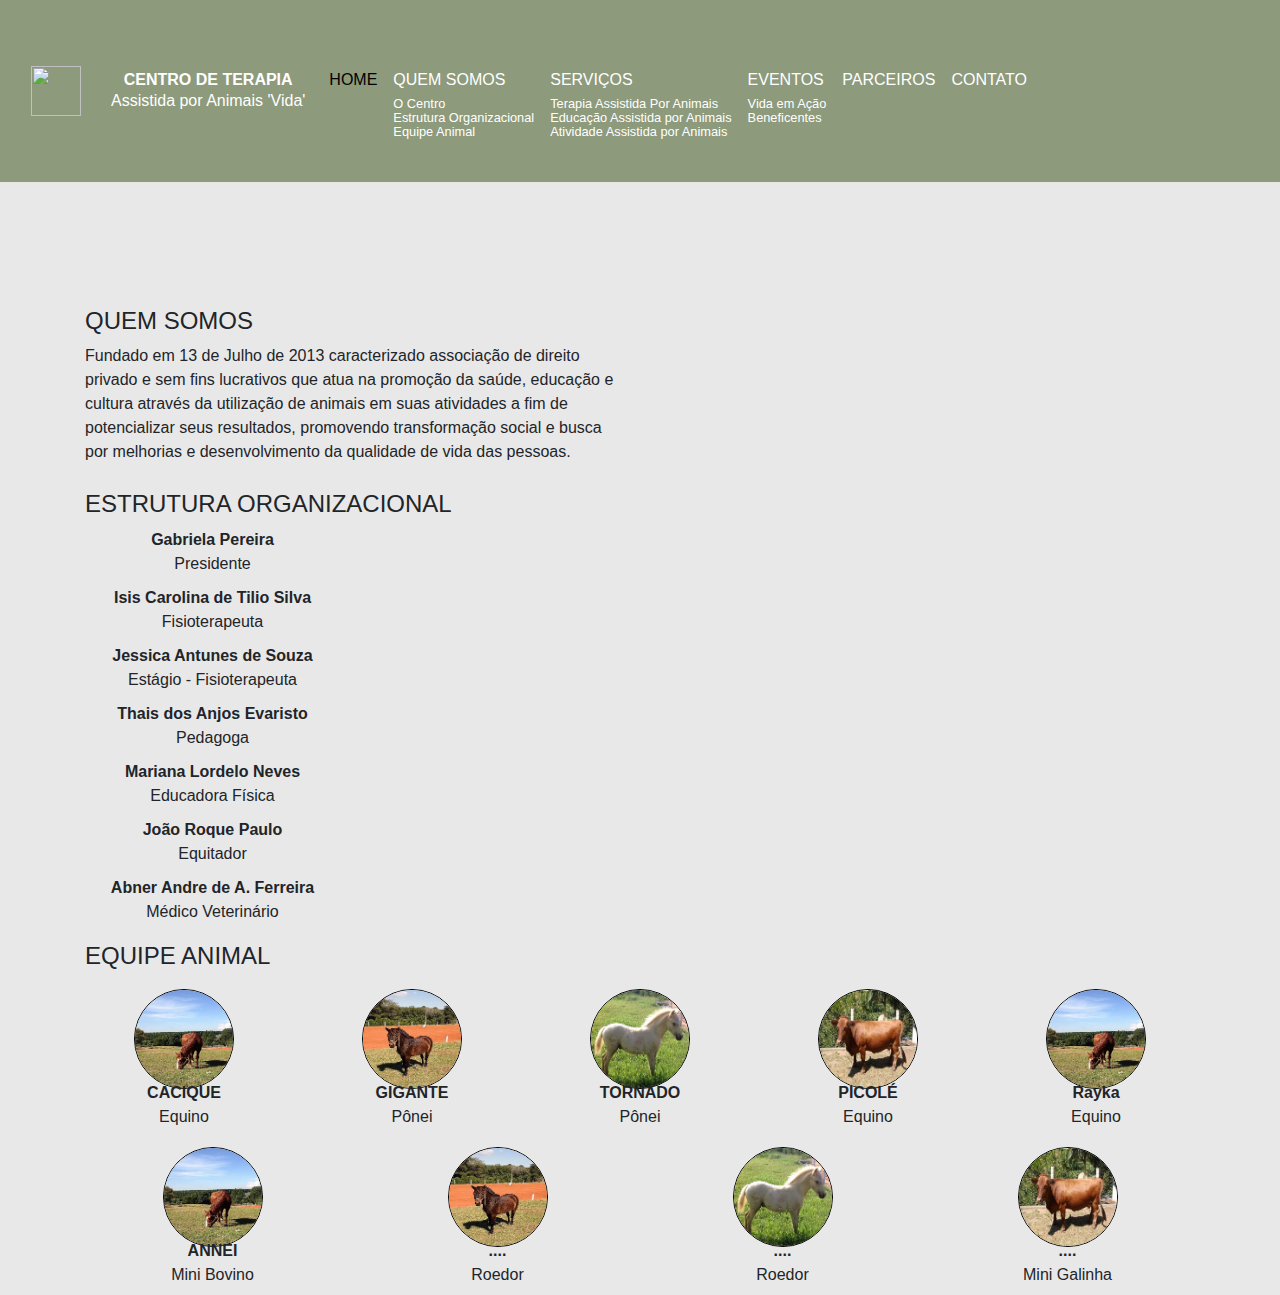
==== about.html @ 1144503c "1st commit" ====
<!DOCTYPE html>
<html>
  <head>
    <meta charset="UTF-8">
    <meta name="viewport" content="width=device-width, initial-scale=1">
    <title>
      Centro de Terapia
    </title>
    <link rel="stylesheet" type="text/css" href="styles/styles.css">
    <link rel="stylesheet" href="https://maxcdn.bootstrapcdn.com/bootstrap/4.0.0/css/bootstrap.min.css" integrity="sha384-Gn5384xqQ1aoWXA+058RXPxPg6fy4IWvTNh0E263XmFcJlSAwiGgFAW/dAiS6JXm" crossorigin="anonymous">
    <script
			  src="https://code.jquery.com/jquery-3.3.1.min.js"
			  integrity="sha256-FgpCb/KJQlLNfOu91ta32o/NMZxltwRo8QtmkMRdAu8="
			  crossorigin="anonymous"></script>
    <script 
      src="https://maxcdn.bootstrapcdn.com/bootstrap/4.0.0/js/bootstrap.min.js" 
      integrity="sha384-JZR6Spejh4U02d8jOt6vLEHfe/JQGiRRSQQxSfFWpi1MquVdAyjUar5+76PVCmYl" 
      crossorigin="anonymous">
    </script>
    <script type="text/javascript">
      $(function(){
      $("#header").load("header.html"); 
      });
    </script>
  </head>
  <body>
    <div>
      <div id="header"></div>
      <div class="body">
        <div class="container">
          <div class="content">
            <div class="row">
              <div class="col-6">
                <h4>QUEM SOMOS</h4>
                <p>
                  Fundado em 13 de Julho de 2013 caracterizado associação de direito privado
                  e sem fins lucrativos que atua na promoção da saúde, educação e cultura
                  através da utilização de animais em suas atividades a fim de potencializar
                  seus resultados, promovendo transformação social e busca por melhorias
                  e desenvolvimento da qualidade de vida das pessoas.
                </p>
              </div>
            </div>
          </div>
          <div class="content-list">
            <div class="row">
              <div class="col-6">
                <h4>ESTRUTURA ORGANIZACIONAL</h4>
              </div>
            </div>
            <div class="row">
              <div class="col-3 line-height-small text-center">
                <p class="font-weight-bold">Gabriela Pereira</p>  
                <p>Presidente</p>  
              </div>
            </div>
            <div class="row">
                <div class="col-3 line-height-small text-center">
                  <p class="font-weight-bold">Isis Carolina de Tilio Silva</p>
                  <p>Fisioterapeuta</p>  
                </div>
              </div>
            <div class="row">
              <div class="col-3 line-height-small text-center">
                <p class="font-weight-bold">Jessica Antunes de Souza</p>
                <p>Estágio - Fisioterapeuta</p>  
              </div>
            </div>
            <div class="row">
              <div class="col-3 line-height-small text-center">
                <p class="font-weight-bold">Thais dos Anjos Evaristo</p>
                <p>Pedagoga</p>  
              </div>
            </div>
            <div class="row">
              <div class="col-3 line-height-small text-center">
                <p class="font-weight-bold">Mariana Lordelo Neves</p>
                <p>Educadora Física</p>  
              </div>
            </div>
            <div class="row">
              <div class="col-3 line-height-small text-center">
                <p class="font-weight-bold">João Roque Paulo</p>
                <p>Equitador</p>  
              </div>
            </div>
            <div class="row">
              <div class="col-3 line-height-small text-center">
                <p class="font-weight-bold">Abner Andre de A. Ferreira</p>
                <p>Médico Veterinário</p>  
              </div>
            </div>
          </div>
          <div class="content-list">
            <div class="row">
              <div class="col-6">
                <h4>EQUIPE ANIMAL</h4>
              </div>
            </div>
            <div class="row">
              <div class="col avatar-description">
                <img class="avatar" src="images/01.jpg" />
                <p class="font-weight-bold">CACIQUE</p>
                <p>Equino</p>
              </div>
              <div class="col avatar-description">
                <img class="avatar" src="images/02.jpg" />
                <p class="font-weight-bold">GIGANTE</p>
                <p>Pônei</p>
              </div>
              <div class="col avatar-description">
                <img class="avatar" src="images/03.jpg" />
                <p class="font-weight-bold">TORNADO</p>
                <p>Pônei</p>
              </div>
              <div class="col avatar-description">
                <img class="avatar" src="images/04.jpg" />
                <p class="font-weight-bold">PICOLÉ</p>
                <p>Equino</p>
              </div>
              <div class="col avatar-description">
                <img class="avatar" src="images/01.jpg" />
                <p class="font-weight-bold">Rayka</p>
                <p>Equino</p>
              </div>
            </div>
            <div class="row">
              <div class="col avatar-description">
                <img class="avatar" src="images/01.jpg" />
                <p class="font-weight-bold">ANNEI</p>
                <p>Mini Bovino</p>
              </div>
              <div class="col avatar-description">
                <img class="avatar" src="images/02.jpg" />
                <p class="font-weight-bold">....</p>
                <p>Roedor</p>
              </div>
              <div class="col avatar-description">
                <img class="avatar" src="images/03.jpg" />
                <p class="font-weight-bold">....</p>
                <p>Roedor</p>
              </div>
              <div class="col avatar-description">
                <img class="avatar" src="images/04.jpg" />
                <p class="font-weight-bold">....</p>
                <p>Mini Galinha</p>
              </div>
            </div>
          </div>
        </div>
      </div>
    </div>
  </body>
</html>
---- styles/styles.css ----
body {
  background-color: rgb(233, 232, 232)  !important;
  height: 100%;
}
.site-header{
  background-color:rgb(141, 154, 124);
}
.site-header .white-text {
  color: white !important;
}
.nav-link {
  color: white !important;
}
.nav-link:hover {
  color: black !important;
}
.active .nav-link {
  color: black !important;
}
.logo-text{
  font-size: 1.0rem;
  text-align: center;
  padding-left: 0px;
  line-height: 0.8rem;
}
.line-height-small{
  line-height: 0.5rem;
}
.head-picture{
  text-align: center;
  margin: 0 auto;
}
.content{
  padding-top: 75px;
}
.content .row {
  padding-top: 50px;
}
.content-list .row {
  padding-top: 10px;
}

.nav-item {
  line-height: 1.1;
}

.nav-item .small {
  font-size: 0.8rem;
  padding-top: 0 !important;
  padding-bottom: 0 !important;
}
.pt40 {
  padding-top: 55px !important;
  padding-bottom: 0px !important;
}

.avatar {
  height: 100px;
  width: 100px;
  border-radius: 50%;
  border: 1px solid black;
}

.avatar-description {
  text-align: center;
}

.avatar-description p{
  line-height: 0.5rem;
  text-align: center;
}
.avatar-description p:first{
  padding-top: 10px;
}

.contact-form {
  width: 400px;
}

.contact-form input {
  width: 100%;
  border: none;
  background-color: white;
}
.contact-form textarea {
  width: 100%;
  height: 150px;
  border: none;
  background-color: white;
}

.contact-form .button-submit {
  margin-top: 10px;
  background-color: lightcoral;
  width: 70px;
  text-align: center;
}
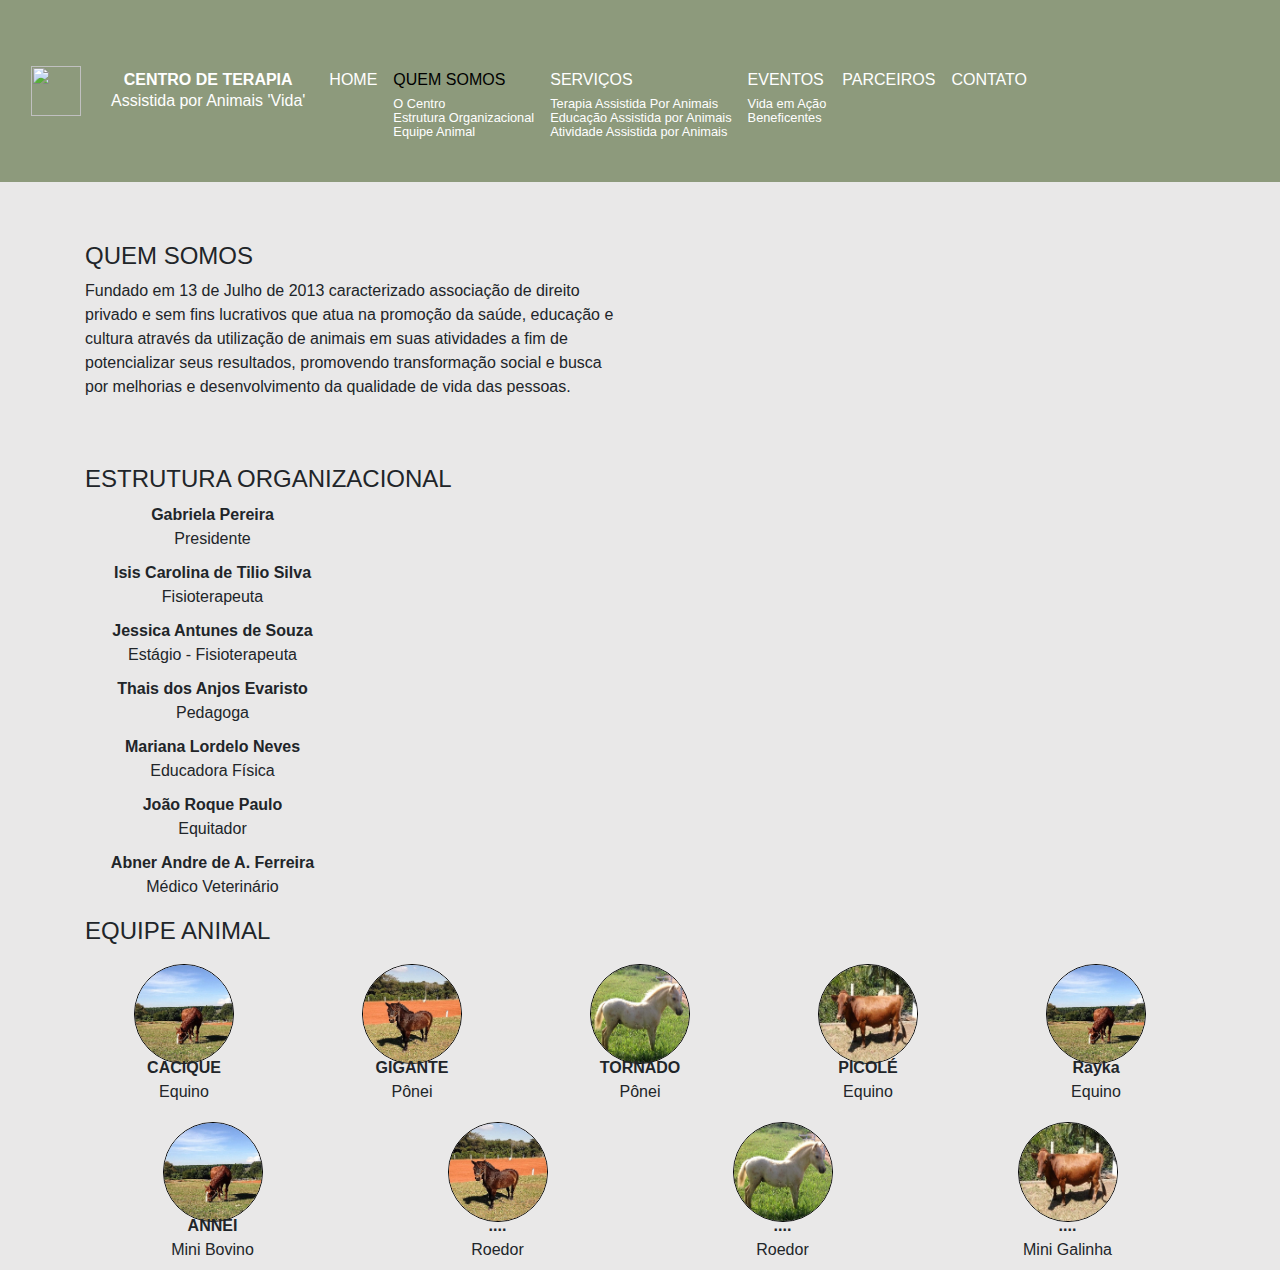
==== commit f83e4cbc: "adição de imagens" ====
--- a/about.html
+++ b/about.html
@@ -19,7 +19,9 @@
     </script>
     <script type="text/javascript">
       $(function(){
-      $("#header").load("header.html"); 
+      $("#header").load("header.html", function(){
+          $("#about-link").parent().addClass('active');
+        }); 
       });
     </script>
   </head>
@@ -31,7 +33,7 @@
           <div class="content">
             <div class="row">
               <div class="col-6">
-                <h4>QUEM SOMOS</h4>
+                <h4 id="center">QUEM SOMOS</h4>
                 <p>
                   Fundado em 13 de Julho de 2013 caracterizado associação de direito privado
                   e sem fins lucrativos que atua na promoção da saúde, educação e cultura
@@ -45,7 +47,7 @@
           <div class="content-list">
             <div class="row">
               <div class="col-6">
-                <h4>ESTRUTURA ORGANIZACIONAL</h4>
+                <h4 id="structure">ESTRUTURA ORGANIZACIONAL</h4>
               </div>
             </div>
             <div class="row">
@@ -94,7 +96,7 @@
           <div class="content-list">
             <div class="row">
               <div class="col-6">
-                <h4>EQUIPE ANIMAL</h4>
+                <h4 id="team">EQUIPE ANIMAL</h4>
               </div>
             </div>
             <div class="row">
--- a/styles/styles.css
+++ b/styles/styles.css
@@ -14,7 +14,7 @@
 .nav-link:hover {
   color: black !important;
 }
-.active .nav-link {
+.active .nav-link:first-child {
   color: black !important;
 }
 .logo-text{
@@ -31,7 +31,8 @@
   margin: 0 auto;
 }
 .content{
-  padding-top: 75px;
+  padding-top: 10px;
+  padding-bottom: 40px;
 }
 .content .row {
   padding-top: 50px;
